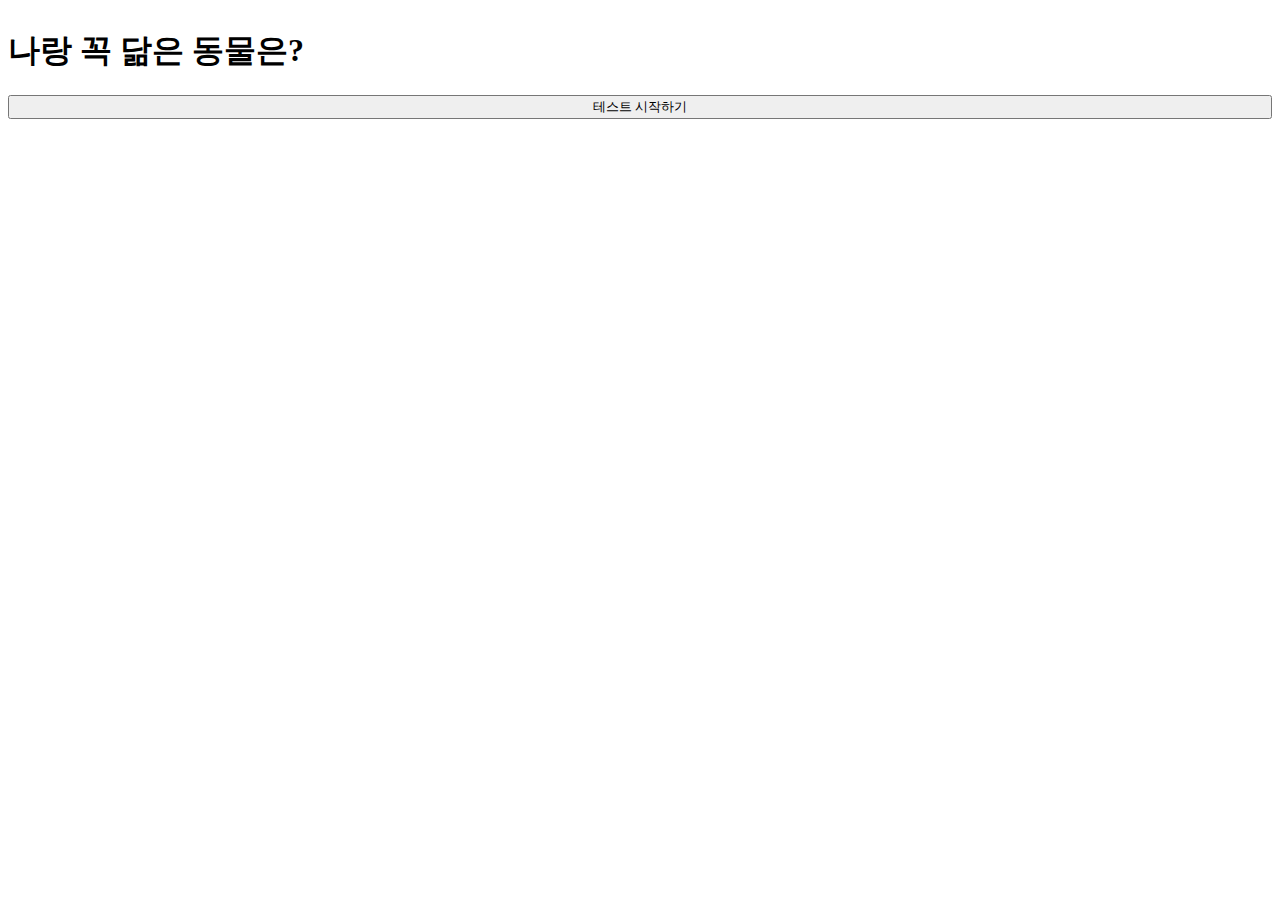
==== index.html @ d8b6b710 "semi-final" ====
<!DOCTYPE html>
<html lang="ko">
<head>
    <meta charset="UTF-8">
    <meta http-equiv="X-UA-Compatible" content="IE=edge">
    <meta name="viewport" content="width=device-width, initial-scale=1.0">
    <title>Document</title>
    <link href="https://cdn.jsdelivr.net/npm/bootstrap@5.1.3/dist/css/bootstrap.min.css" rel="stylesheet" integrity="sha384-1BmE4kWBq78iYhFldvKuhfTAU6auU8tT94WrHftjDbrCEXSU1oBoqyl2QvZ6jIW3" crossorigin="anonymous">
    <link rel="stylesheet" href="style.css">
</head>
<body class="container">
    <article class="start">
        <h1 class="mt-5 text-center">나랑 꼭 닮은 동물은?</h1>
        <button type="button" class="btn btn-primary mt-5" onclick="start()">테스트 시작하기</button>    
    </article>
    <article class="question mt-5">
        <div class="progress">
            <div class="progress-bar" role="progressbar" aria-valuemin="0" aria-valuemax="100"></div>
        </div>
        <h2 class="text-center my-5" id="title">문제</h2>
        <input type="hidden" id="type" value="EI">
        <button type="button" id="A" class="btn btn-primary">Primary</button>
        <button type="button" id="B" class="mt-5 btn btn-primary">Primary</button>
    </article>
    <input type="hidden" id="EI" value="0">
    <input type="hidden" id="SN" value="0">
    <input type="hidden" id="TF" value="0">
    <input type="hidden" id="JP" value="0">
    <article class="result text-center">
        <img id="img" src="./image/lion.jpg" class="rounded-circle mt-5" alt="animal">
        <h2 id="animal" class="mt-5">동물이름</h2>
        <h3 id="explain" class="mt-5">설명</h3>
        <!-- Go to www.addthis.com/dashboard to customize your tools -->
        <div class="addthis_inline_share_toolbox_aedb mt-5"></div>
    </article>

    <script src="https://cdn.jsdelivr.net/npm/bootstrap@5.1.3/dist/js/bootstrap.bundle.min.js" integrity="sha384-ka7Sk0Gln4gmtz2MlQnikT1wXgYsOg+OMhuP+IlRH9sENBO0LRn5q+8nbTov4+1p" crossorigin="anonymous"></script>
    <script src="https://cdn.jsdelivr.net/npm/@popperjs/core@2.10.2/dist/umd/popper.min.js" integrity="sha384-7+zCNj/IqJ95wo16oMtfsKbZ9ccEh31eOz1HGyDuCQ6wgnyJNSYdrPa03rtR1zdB" crossorigin="anonymous"></script>
    <script src="https://cdn.jsdelivr.net/npm/bootstrap@5.1.3/dist/js/bootstrap.min.js" integrity="sha384-QJHtvGhmr9XOIpI6YVutG+2QOK9T+ZnN4kzFN1RtK3zEFEIsxhlmWl5/YESvpZ13" crossorigin="anonymous"></script>
    <script src="mbti.js"></script>
    <!-- Go to www.addthis.com/dashboard to customize your tools -->
    <script type="text/javascript" src="//s7.addthis.com/js/300/addthis_widget.js#pubid=ra-62be9b7a5c5e8686"></script>

</body>
</html>
---- style.css ----
article {
  display: flex;
  flex-direction: column;
}

.question {
  display: none;
}

.result {
  display: none;
}

#img {
  width: 300px;
  height: 300px;
}
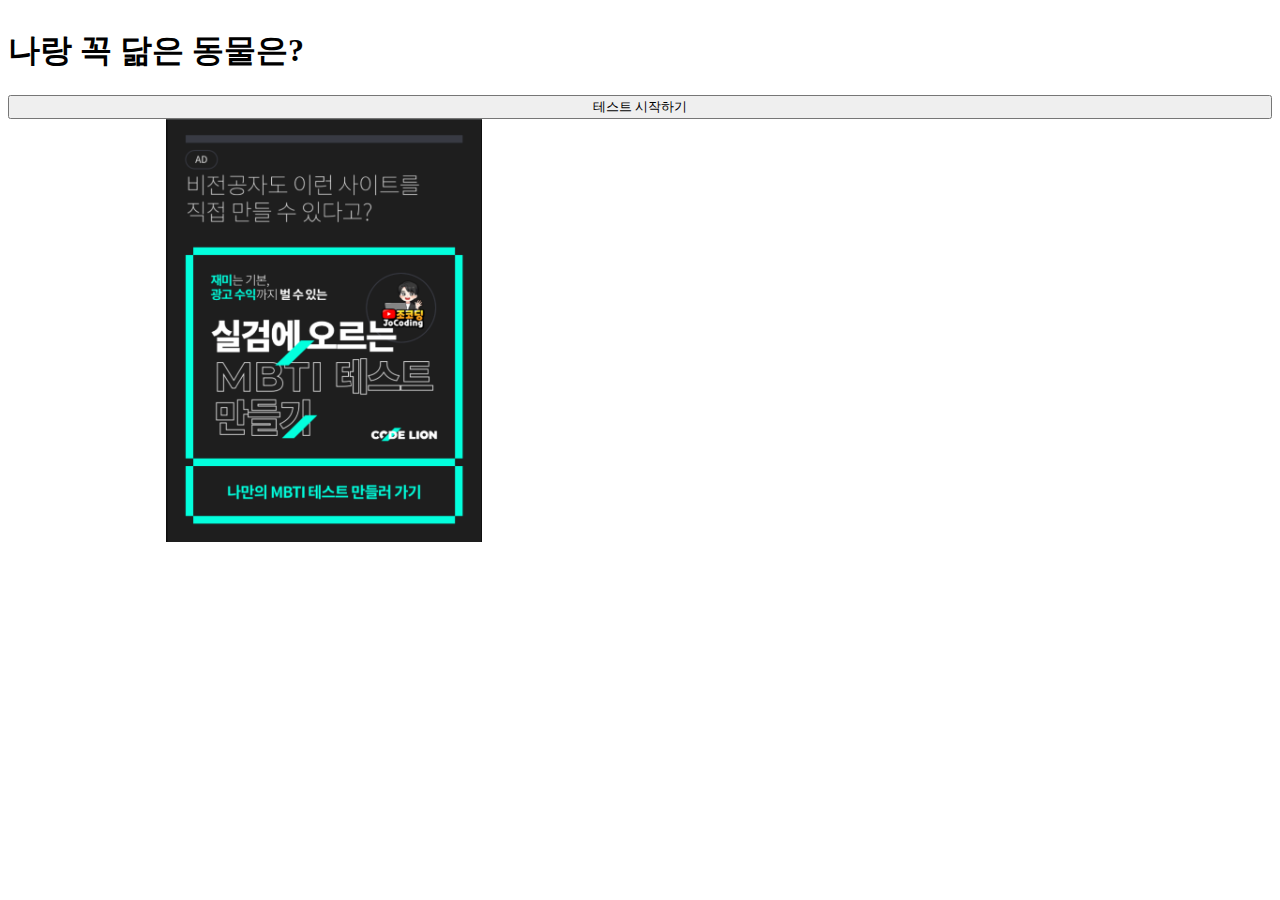
==== commit b59a2bde: "crowlPush" ====
--- a/index.html
+++ b/index.html
@@ -34,6 +34,23 @@
         <div class="addthis_inline_share_toolbox_aedb mt-5"></div>
     </article>
 
+    <article id="Add">
+        <div>
+            <a class = "mt-5 banner mx-auto"href="https://www.codelion.net/catalog/Q291cnNlTm9kZTpqbW9r?utm_source=animal_test&utm_medium=web_lecture&utm_campaign=forever296@likelion.org">
+                <img class="banner-img" src="./image/codelionAdd.jpg" alt="codelionAdd">
+            </a>
+        </div>
+        <article id="kakaoAdd">
+            <ins class="kakao_ad_area" style="display:none;" 
+            data-ad-unit    = "DAN-A5C15BOEUGlgf97p" 
+            data-ad-width   = "320" 
+            data-ad-height  = "100"></ins> 
+            <script type="text/javascript" src="//t1.daumcdn.net/kas/static/ba.min.js" async></script>
+        </article>
+    </article>
+    
+    
+
     <script src="https://cdn.jsdelivr.net/npm/bootstrap@5.1.3/dist/js/bootstrap.bundle.min.js" integrity="sha384-ka7Sk0Gln4gmtz2MlQnikT1wXgYsOg+OMhuP+IlRH9sENBO0LRn5q+8nbTov4+1p" crossorigin="anonymous"></script>
     <script src="https://cdn.jsdelivr.net/npm/@popperjs/core@2.10.2/dist/umd/popper.min.js" integrity="sha384-7+zCNj/IqJ95wo16oMtfsKbZ9ccEh31eOz1HGyDuCQ6wgnyJNSYdrPa03rtR1zdB" crossorigin="anonymous"></script>
     <script src="https://cdn.jsdelivr.net/npm/bootstrap@5.1.3/dist/js/bootstrap.min.js" integrity="sha384-QJHtvGhmr9XOIpI6YVutG+2QOK9T+ZnN4kzFN1RtK3zEFEIsxhlmWl5/YESvpZ13" crossorigin="anonymous"></script>
--- a/style.css
+++ b/style.css
@@ -15,3 +15,13 @@
   width: 300px;
   height: 300px;
 }
+
+.banner {
+  display: flex;
+  justify-content: center;
+  width: 50%;
+}
+
+.banner-img {
+  width: 50%;
+}
